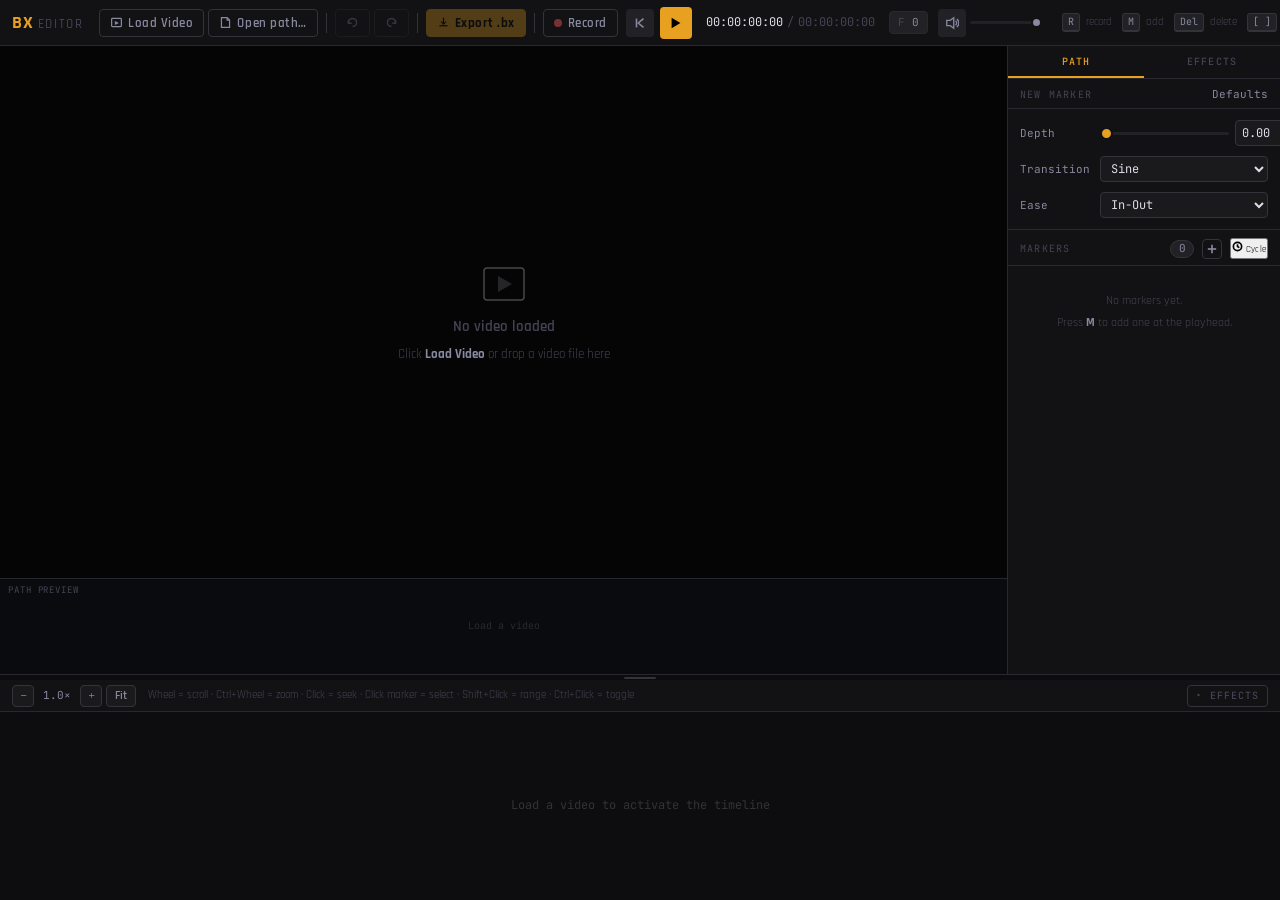
==== index.html @ e09c188d "Bug fix with Effects timeline" ====
<!DOCTYPE html>
<html lang="en">
<head>
  <meta charset="UTF-8">
  <meta name="viewport" content="width=device-width, initial-scale=1.0">
  <title>BounceX Editor</title>
  <link rel="preconnect" href="https://fonts.googleapis.com">
  <link href="https://fonts.googleapis.com/css2?family=Rajdhani:wght@400;500;600;700&family=JetBrains+Mono:wght@400;500&display=swap" rel="stylesheet">
  <link rel="stylesheet" href="editor.css">
</head>
<body>
<div class="app">

  <!-- ── Toolbar ──────────────────────────────────────── -->
  <header class="toolbar">
    <div class="toolbar-brand">
      <span class="brand-bx">BX</span><span class="brand-editor">EDITOR</span>
    </div>

    <div class="toolbar-file">
      <button class="btn btn-ghost" id="btnLoadVideo">
        <svg viewBox="0 0 16 16" fill="none" stroke="currentColor" stroke-width="1.5" width="13" height="13"><rect x="2" y="3" width="12" height="10" rx="1"/><polygon points="6,6 11,8.5 6,11" fill="currentColor" stroke="none"/></svg>
        Load Video
      </button>
      <button class="btn btn-ghost" id="btnLoadBx">
        <svg viewBox="0 0 16 16" fill="none" stroke="currentColor" stroke-width="1.5" width="13" height="13"><path d="M3 2h7l3 3v9H3z"/><polyline points="10,2 10,5 13,5"/></svg>
        Open path…
      </button>
      <div class="toolbar-sep"></div>
      <button class="btn btn-ghost btn-undo" id="btnUndo" title="Undo (Ctrl+Z)" disabled>
        <svg viewBox="0 0 16 16" fill="none" stroke="currentColor" stroke-width="1.8" width="13" height="13"><path d="M3 8 A5 5 0 1 1 8 13"/><polyline points="3,5 3,9 7,9"/></svg>
      </button>
      <button class="btn btn-ghost btn-undo" id="btnRedo" title="Redo (Ctrl+Y / Ctrl+Shift+Z)" disabled>
        <svg viewBox="0 0 16 16" fill="none" stroke="currentColor" stroke-width="1.8" width="13" height="13"><path d="M13 8 A5 5 0 1 0 8 13"/><polyline points="13,5 13,9 9,9"/></svg>
      </button>
      <div class="toolbar-sep"></div>
      <button class="btn btn-accent" id="btnExport" disabled>
        <svg viewBox="0 0 16 16" fill="none" stroke="currentColor" stroke-width="1.5" width="13" height="13"><path d="M8 2v8m-3-3 3 3 3-3"/><path d="M3 12h10"/></svg>
        <span class="export-label">Export .bx</span>
      </button>
      <div class="toolbar-sep"></div>
      <button class="btn btn-record" id="btnRecord" title="Record mode — play video and use ← ↑ → to stamp markers (R)">
        <span class="rec-dot"></span>
        <span class="rec-label">Record</span>
      </button>
      </div>

    <div class="toolbar-transport">
      <button class="transport-btn" id="btnRewind" title="Rewind to start">
        <svg viewBox="0 0 16 16" fill="none" stroke="currentColor" stroke-width="1.8" width="14" height="14"><polyline points="12,3 6,8 12,13"/><line x1="4" y1="3" x2="4" y2="13"/></svg>
      </button>
      <button class="transport-btn transport-play" id="btnPlay" title="Play / Pause (Space)">
        <svg viewBox="0 0 16 16" fill="currentColor" width="14" height="14" id="playIcon"><polygon points="3,2 13,8 3,14"/></svg>
      </button>
      <div class="transport-time">
        <span class="time-current" id="timeCurrentDisplay">00:00:00:00</span>
        <span class="time-sep">/</span>
        <span class="time-duration" id="timeDurationDisplay">00:00:00:00</span>
      </div>
      <div class="frame-badge">
        F <span id="frameDisplay">0</span>
      </div>
      <div class="volume-control">
        <button class="transport-btn" id="btnMute" title="Mute / Unmute">
          <svg viewBox="0 0 16 16" fill="none" stroke="currentColor" stroke-width="1.5" width="14" height="14" id="volIcon">
            <polygon points="2,5 6,5 10,2 10,14 6,11 2,11"/>
            <path d="M12,5.5 a3,3 0 0 1 0,5" id="volWave1"/>
            <path d="M13.5,3.5 a5.5,5.5 0 0 1 0,9" id="volWave2"/>
          </svg>
        </button>
        <input type="range" class="volume-slider" id="volumeSlider" min="0" max="1" step="0.02" value="1" title="Volume">
      </div>
    </div>

    <div class="toolbar-hints">
      <span class="hint-key">R</span><span class="hint-label">record</span>
      <span class="hint-key">M</span><span class="hint-label">add</span>
      <span class="hint-key">Del</span><span class="hint-label">delete</span>
      <span class="hint-key">[ ]</span><span class="hint-label">prev/next</span>
      <span class="hint-key">←→</span><span class="hint-label">step frame</span>
      <span class="hint-key">⌘Z</span><span class="hint-label">undo</span>
      <span class="hint-key">⌘C/V</span><span class="hint-label">copy/paste</span>
      <span class="clipboard-msg" id="clipboardMsg"></span>
    </div>
  </header>

  <!-- ── Record mode indicator bar ────────────────────────── -->
  <div class="rec-indicator" id="recIndicator" style="display:none">
    <span class="rec-indicator-dot"></span>
    RECORDING — ← 0.0 &nbsp;·&nbsp; ↑ 0.5 &nbsp;·&nbsp; → 1.0 &nbsp;·&nbsp; <kbd>Esc</kbd> or <kbd>R</kbd> to stop
  </div>

  <!-- ── Workspace ────────────────────────────────────── -->
  <div class="workspace" id="workspace">

    <!-- Viewer: video + preview -->
    <div class="viewer-panel">
      <div class="video-wrap" id="videoWrap">
        <div class="video-placeholder" id="videoPlaceholder">
          <div class="placeholder-icon">
            <svg viewBox="0 0 48 48" fill="none" stroke="currentColor" stroke-width="1.5" width="48" height="48" opacity="0.3"><rect x="4" y="8" width="40" height="32" rx="3"/><polygon points="18,16 32,24 18,32" fill="currentColor" stroke="none" opacity="0.5"/></svg>
          </div>
          <p class="placeholder-title">No video loaded</p>
          <p class="placeholder-sub">Click <strong>Load Video</strong> or drop a video file here</p>
        </div>
        <video id="mainVideo" preload="metadata"></video>
      </div>
      <div class="preview-wrap" id="previewWrap">
        <div class="preview-label">PATH PREVIEW</div>
        <canvas id="previewCanvas"></canvas>
      </div>
    </div>

    <!-- Props: marker properties + marker list -->
    <aside class="props-panel" id="propsPanel">
      <div class="props-resize-handle" id="propsResizeHandle" title="Drag to resize panel"></div>

      <!-- Tab strip -->
      <div class="props-tabs">
        <button class="props-tab active" id="tabMarker">PATH</button>
        <button class="props-tab" id="tabEffect">EFFECTS</button>
      </div>

      <!-- ── PATH tab ── -->
      <div id="propsTabMarker" style="display:flex;flex-direction:column;flex:1;min-height:0;overflow:hidden">

      <!-- Properties form -->
      <div class="props-section">
        <div class="panel-header">
          <span class="panel-title" id="propsPanelTitle">NEW MARKER</span>
          <span class="selection-label" id="selectionLabel">Defaults</span>
        </div>

        <div class="props-empty" id="propsEmpty" style="display:none">
          Select a marker to edit
        </div>

        <div class="props-form" id="propsForm">
          <div class="prop-row" id="propFrameRow" style="display:none">
            <label class="prop-label">Frame</label>
            <input type="number" class="prop-input" id="propFrame" min="0" step="1" placeholder="—" title="Scroll to adjust · Shift+Scroll = ±10">
          </div>
          <div class="prop-row">
            <label class="prop-label">Depth</label>
            <div class="prop-depth-row">
              <input type="range" class="prop-slider" id="propDepthSlider" min="0" max="1" step="0.1" value="0.5">
              <input type="text" inputmode="decimal" class="prop-input prop-num" id="propDepth" placeholder="—">
            </div>
          </div>
          <div class="prop-row">
            <label class="prop-label">Transition</label>
            <select class="prop-select" id="propTrans">
              <option value="0">Linear</option>
              <option value="1">Sine</option>
              <option value="2">Quint</option>
              <option value="3">Quart</option>
              <option value="4">Quad</option>
              <option value="5">Expo</option>
              <option value="6">Elastic</option>
              <option value="7">Cubic</option>
              <option value="8">Circ</option>
              <option value="9">Bounce</option>
              <option value="10">Back</option>
              <option value="11">Spring</option>
            </select>
          </div>
          <div class="prop-row">
            <label class="prop-label">Ease</label>
            <select class="prop-select" id="propEase">
              <option value="0">In</option>
              <option value="1">Out</option>
              <option value="2">In-Out</option>
              <option value="3">Out-In</option>
            </select>
          </div>
          <div class="prop-row prop-row-actions" id="propDeleteRow" style="display:none">
            <button class="btn btn-danger-sm" id="btnDeleteSelected">Delete Selected</button>
          </div>
        </div>
      </div>

      <div class="panel-divider"></div>

      <!-- Marker list -->
      <div class="markers-section">
        <div class="panel-header">
          <span class="panel-title">MARKERS</span>
          <span class="marker-count-badge" id="markerCountBadge">0</span>
          <button class="btn-icon-add" id="btnAddMarker" title="Add marker at current frame (M)">
            <svg viewBox="0 0 12 12" fill="none" stroke="currentColor" stroke-width="2" width="10" height="10"><line x1="6" y1="1" x2="6" y2="11"/><line x1="1" y1="6" x2="11" y2="6"/></svg>
          </button>
          <button class="btn-icon-cycle" id="btnGenerateCycle" title="Generate cycle markers at a given BPM">
            <svg viewBox="0 0 12 12" fill="none" stroke="currentColor" stroke-width="1.8" width="11" height="11"><circle cx="6" cy="6" r="4.5"/><path d="M6 3.5v2.5l2 1.2"/></svg>
            <span style="font-size:9px;letter-spacing:0.02em;line-height:1">Cycle</span>
          </button>
        </div>
        <div class="marker-list" id="markerList">
          <div class="markers-empty">No markers yet.<br>Press <strong>M</strong> to add one at the playhead.</div>
        </div>
      </div>

      </div><!-- /propsTabMarker -->

      <!-- ── EFFECTS tab ── -->
      <div id="propsTabEffect" style="display:none;flex-direction:column;flex:1;min-height:0;overflow:hidden">
        <div class="panel-header">
          <span class="panel-title">EFFECT</span>
          <span class="selection-label" id="fxSelLabel">No selection</span>
        </div>
        <div class="fx-props-empty" id="fxPropsEmpty">
          Double-click the Effects timeline<br>to add an effect, or click one<br>to select and edit it.
        </div>
        <div class="props-form fx-props-form" id="fxPropsForm" style="display:none;overflow-y:auto;flex:1"></div>
      </div><!-- /propsTabEffect -->

    </aside>
  </div>

  <!-- ── Timeline resize handle ───────────────────────── -->
  <!-- ── Effects resize handle ────────────────────────────────── -->
  <div class="timeline-resizer" id="fxResizeHandle" title="Drag to resize effects timeline" style="display:none" data-fx-handle></div>

  <!-- ── Effects Timeline (hidden by default, stacks above marker timeline) ── -->
  <div class="fx-section" id="fxSection" style="display:none">
    <div class="fx-toolbar">
      <span class="fx-section-label">EFFECTS</span>
      <div class="tl-help">Double-click empty row = add effect · Drag = move · Drag edge = resize · Del = delete</div>
    </div>
    <canvas id="fxCanvas"></canvas>
  </div>

  <div class="timeline-resizer" id="timelineResizer" title="Drag to resize timeline"></div>

  <!-- ── Timeline ─────────────────────────────────────── -->
  <div class="timeline-section" id="timelineSection">
    <div class="timeline-toolbar">
      <div class="zoom-group">
        <button class="btn-tl-zoom" id="btnZoomOut" title="Zoom out">−</button>
        <span class="zoom-label" id="zoomLabel">1.0×</span>
        <button class="btn-tl-zoom" id="btnZoomIn" title="Zoom in">+</button>
        <button class="btn-tl-fit" id="btnZoomFit">Fit</button>
      </div>
      <div class="tl-help">
        Wheel = scroll · Ctrl+Wheel = zoom · Click = seek · Click marker = select · Shift+Click = range · Ctrl+Click = toggle
      </div>
      <div style="flex:1"></div>
      <button class="btn-toggle-fx" id="btnToggleFx" title="Toggle effects timeline">▸ EFFECTS</button>
    </div>
    <div class="timeline-scroll-container" id="timelineScrollContainer">
      <canvas id="timelineCanvas"></canvas>
    </div>
  </div>

  <!-- ── Effect search popup ──────────────────────────── -->
  <div class="fx-search-popup" id="fxSearchPopup" style="display:none">
    <input type="text" class="fx-search-input" id="fxSearchInput" placeholder="Search effects…" autocomplete="off">
    <div class="fx-search-results" id="fxSearchResults"></div>
  </div>


</div><!-- /.app -->

<!-- Hidden file inputs -->
<input type="file" id="fileInputVideo" accept="video/*" hidden>
<input type="file" id="fileInputBx" accept=".bx,.bx2,.json" hidden>
<input type="file" id="fileInputFont" accept=".ttf,.otf,.woff,.woff2" hidden>



<!-- ── BPM Cycle Generator Dialog ─────────────────────────────────────────── -->
<div class="bpm-overlay" id="bpmOverlay" style="display:none">
  <div class="bpm-dialog" id="bpmDialog">
    <div class="bpm-dialog-title">Generate Cycle</div>
    <p class="bpm-dialog-desc">Places depth-0 markers from the playhead to the end of the video at the given BPM. Fractional frame offsets are accumulated so timing stays accurate over long sequences.</p>
    <div class="bpm-row">
      <label class="bpm-label" for="bpmInput">BPM</label>
      <input class="bpm-input" id="bpmInput" type="number" min="1" max="999" step="0.01" value="120" autocomplete="off">
      <button class="btn btn-ghost bpm-half" id="bpmHalve" title="Halve BPM">½</button>
      <button class="btn btn-ghost bpm-half" id="bpmDouble" title="Double BPM">×2</button>
    </div>
    <div class="bpm-row" style="margin-top:4px">
      <label class="bpm-label" for="bpmOffsetInput">Offset beats</label>
      <input class="bpm-input" id="bpmOffsetInput" type="number" min="0" step="1" value="0" title="Skip this many beats before placing the first marker (useful for pickup bars)">
    </div>
    <div class="bpm-row" style="margin-top:4px">
      <label class="bpm-label" for="bpmCountInput">Count</label>
      <input class="bpm-input" id="bpmCountInput" type="number" min="1" step="1" placeholder="all" title="Number of markers to place — leave blank to fill the entire timeline">
    </div>
    <div class="bpm-actions">
      <button class="btn btn-accent" id="bpmCreate">Create</button>
      <button class="btn btn-ghost" id="bpmCancel">Cancel</button>
      <span class="bpm-preview" id="bpmPreview"></span>
    </div>
  </div>
</div>

<script src="editor.js"></script>
</body>
</html>
---- editor.css ----
@import url('https://fonts.googleapis.com/css2?family=Rajdhani:wght@400;500;600;700&family=JetBrains+Mono:wght@400;500&display=swap');

/* ── Variables ────────────────────────────────────────────────── */
:root {
  --bg: #0c0c0e;
  --surface: #121214;
  --surface2: #1a1a1d;
  --surface3: #222226;
  --border: #28282e;
  --border2: #333339;
  --accent: #e8a020;
  --accent-dim: rgba(232, 160, 32, 0.15);
  --accent2: #3dd6c8;
  --danger: #e05050;
  --danger-dim: rgba(224, 80, 80, 0.12);
  --text: #dddde8;
  --text2: #8888a0;
  --text3: #444454;
  --mono: 'JetBrains Mono', 'Consolas', monospace;
  --ui: 'Rajdhani', 'Segoe UI', sans-serif;
  --radius: 4px;
  --tl-h: 188px;
}

/* ── Reset ────────────────────────────────────────────────────── */
*,
*::before,
*::after {
  box-sizing: border-box;
  margin: 0;
  padding: 0;
}
html,
body {
  height: 100%;
  overflow: hidden;
  background: var(--bg);
  color: var(--text);
}
body {
  font-family: var(--ui);
  font-size: 14px;
  line-height: 1.4;
}
button {
  cursor: pointer;
  font-family: var(--ui);
}
input,
select {
  font-family: var(--mono);
  color: var(--text);
  background: var(--surface2);
}
input:focus,
select:focus {
  outline: 1px solid var(--accent);
  outline-offset: -1px;
}

/* ── App layout ───────────────────────────────────────────────── */
.app {
  display: flex;
  flex-direction: column;
  height: 100vh;
  overflow: hidden;
}

/* ── Toolbar ──────────────────────────────────────────────────── */
.toolbar {
  display: flex;
  align-items: center;
  gap: 0;
  height: 46px;
  padding: 0 12px;
  background: var(--surface);
  border-bottom: 1px solid var(--border);
  flex-shrink: 0;
  gap: 8px;
}

.toolbar-brand {
  display: flex;
  align-items: baseline;
  gap: 3px;
  margin-right: 8px;
  flex-shrink: 0;
}
.brand-bx {
  font-family: var(--ui);
  font-weight: 700;
  font-size: 18px;
  letter-spacing: 0.08em;
  color: var(--accent);
}
.brand-editor {
  font-family: var(--ui);
  font-weight: 500;
  font-size: 13px;
  letter-spacing: 0.12em;
  color: var(--text3);
}

.toolbar-file {
  display: flex;
  align-items: center;
  gap: 4px;
  flex-shrink: 0;
}
.toolbar-sep {
  width: 1px;
  height: 20px;
  background: var(--border2);
  margin: 0 4px;
}

.toolbar-transport {
  display: flex;
  align-items: center;
  gap: 6px;
  margin-left: auto;
  flex-shrink: 0;
}
.transport-btn {
  display: flex;
  align-items: center;
  justify-content: center;
  width: 28px;
  height: 28px;
  border: none;
  border-radius: var(--radius);
  background: var(--surface3);
  color: var(--text2);
  transition:
    background 0.12s,
    color 0.12s;
}
.transport-btn:hover {
  background: var(--border2);
  color: var(--text);
}
.transport-play {
  width: 32px;
  height: 32px;
  background: var(--accent);
  color: #000;
}
.transport-play:hover {
  background: #f0b030;
}

.transport-time {
  display: flex;
  align-items: center;
  gap: 4px;
  font-family: var(--mono);
  font-size: 12px;
  padding: 0 8px;
}
.time-current {
  color: var(--text);
}
.time-sep {
  color: var(--text3);
}
.time-duration {
  color: var(--text3);
}

.frame-badge {
  font-family: var(--mono);
  font-size: 11px;
  color: var(--text3);
  background: var(--surface3);
  padding: 3px 8px;
  border-radius: var(--radius);
  border: 1px solid var(--border);
}
.frame-badge span {
  color: var(--text2);
}

/* ── Volume control ───────────────────────────────────────────── */
.volume-control {
  display: flex;
  align-items: center;
  gap: 4px;
  margin-left: 4px;
}
.volume-slider {
  -webkit-appearance: none;
  appearance: none;
  width: 72px;
  height: 3px;
  background: var(--surface3);
  border-radius: 2px;
  outline: none;
  cursor: pointer;
  border: none;
}
.volume-slider::-webkit-slider-thumb {
  -webkit-appearance: none;
  width: 11px;
  height: 11px;
  border-radius: 50%;
  background: var(--text2);
  cursor: pointer;
  border: 2px solid var(--surface);
  transition: background 0.1s;
}
.volume-slider::-webkit-slider-thumb:hover {
  background: var(--text);
}
.volume-slider::-moz-range-thumb {
  width: 11px;
  height: 11px;
  border-radius: 50%;
  background: var(--text2);
  border: 2px solid var(--surface);
  cursor: pointer;
}

.toolbar-hints {
  display: flex;
  align-items: center;
  gap: 6px;
  margin-left: 12px;
  flex-shrink: 0;
}
.hint-key {
  font-family: var(--mono);
  font-size: 10px;
  background: var(--surface3);
  border: 1px solid var(--border2);
  border-bottom-width: 2px;
  border-radius: 3px;
  padding: 1px 5px;
  color: var(--text2);
  white-space: nowrap;
}
.hint-label {
  font-size: 11px;
  color: var(--text3);
  margin-right: 4px;
  white-space: nowrap;
}

/* ── Buttons ──────────────────────────────────────────────────── */
.btn {
  display: inline-flex;
  align-items: center;
  gap: 5px;
  height: 28px;
  padding: 0 10px;
  border: 1px solid var(--border2);
  border-radius: var(--radius);
  font-family: var(--ui);
  font-weight: 600;
  font-size: 13px;
  letter-spacing: 0.04em;
  white-space: nowrap;
  transition:
    background 0.12s,
    color 0.12s,
    border-color 0.12s;
}
.btn-ghost {
  background: transparent;
  color: var(--text2);
}
.btn-ghost:hover {
  background: var(--surface3);
  color: var(--text);
  border-color: var(--border2);
}
.btn-undo:disabled {
  opacity: 0.3;
  cursor: not-allowed;
  pointer-events: none;
}
.btn-accent {
  background: var(--accent);
  border-color: var(--accent);
  color: #000;
  font-weight: 700;
}
.btn-accent:hover {
  background: #f0b030;
  border-color: #f0b030;
}
.btn-accent:disabled {
  opacity: 0.3;
  cursor: not-allowed;
  pointer-events: none;
}

.btn-record {
  background: transparent;
  border-color: var(--border2);
  color: var(--text2);
  gap: 6px;
}
.btn-record:hover {
  background: rgba(224, 80, 80, 0.1);
  border-color: #e05050;
  color: #e05050;
}
.btn-record.record-active {
  background: rgba(224, 80, 80, 0.15);
  border-color: #e05050;
  color: #e05050;
  animation: rec-pulse-border 1.2s ease-in-out infinite;
}
.rec-dot {
  width: 8px;
  height: 8px;
  border-radius: 50%;
  background: #e05050;
  flex-shrink: 0;
  opacity: 0.5;
  transition: opacity 0.1s;
}
.btn-record.record-active .rec-dot {
  opacity: 1;
  animation: rec-pulse-dot 1.2s ease-in-out infinite;
}
@keyframes rec-pulse-dot {
  0%,
  100% {
    opacity: 1;
  }
  50% {
    opacity: 0.3;
  }
}
@keyframes rec-pulse-border {
  0%,
  100% {
    box-shadow: 0 0 0 0 rgba(224, 80, 80, 0);
  }
  50% {
    box-shadow: 0 0 0 3px rgba(224, 80, 80, 0.18);
  }
}

/* ── Record indicator bar ─────────────────────────────────────── */
.rec-indicator {
  display: flex;
  align-items: center;
  gap: 8px;
  height: 26px;
  padding: 0 14px;
  background: rgba(224, 80, 80, 0.1);
  border-bottom: 1px solid rgba(224, 80, 80, 0.25);
  font-family: var(--mono);
  font-size: 11px;
  font-weight: 500;
  letter-spacing: 0.06em;
  color: #e07070;
  flex-shrink: 0;
}
.rec-indicator kbd {
  font-family: var(--mono);
  font-size: 10px;
  background: rgba(224, 80, 80, 0.15);
  border: 1px solid rgba(224, 80, 80, 0.3);
  border-radius: 3px;
  padding: 0 4px;
  color: #e09090;
}
.rec-indicator-dot {
  width: 7px;
  height: 7px;
  border-radius: 50%;
  background: #e05050;
  flex-shrink: 0;
  animation: rec-pulse-dot 1s ease-in-out infinite;
}

.btn-danger-sm {
  display: inline-flex;
  align-items: center;
  height: 26px;
  padding: 0 10px;
  border: 1px solid var(--danger);
  border-radius: var(--radius);
  background: var(--danger-dim);
  color: var(--danger);
  font-family: var(--ui);
  font-weight: 600;
  font-size: 12px;
  letter-spacing: 0.04em;
  transition: background 0.12s;
}
.btn-danger-sm:hover {
  background: rgba(224, 80, 80, 0.25);
}

.btn-icon-add {
  display: flex;
  align-items: center;
  justify-content: center;
  width: 20px;
  height: 20px;
  border: 1px solid var(--border2);
  border-radius: var(--radius);
  background: transparent;
  color: var(--text2);
  transition:
    background 0.12s,
    color 0.12s;
  flex-shrink: 0;
}
.btn-icon-add:hover {
  background: var(--accent-dim);
  color: var(--accent);
  border-color: var(--accent);
}

/* ── Workspace ────────────────────────────────────────────────── */
.workspace {
  display: flex;
  flex: 1;
  min-height: 0;
  overflow: hidden;
}

/* ── Viewer Panel ─────────────────────────────────────────────── */
.viewer-panel {
  display: flex;
  flex-direction: column;
  flex: 1;
  min-width: 0;
  border-right: 1px solid var(--border);
}

.video-wrap {
  flex: 1;
  min-height: 0;
  position: relative;
  background: #050506;
  display: flex;
  align-items: center;
  justify-content: center;
}

.video-placeholder {
  display: flex;
  flex-direction: column;
  align-items: center;
  gap: 8px;
  text-align: center;
  pointer-events: none;
}
.placeholder-icon {
  display: flex;
}
.placeholder-title {
  font-family: var(--ui);
  font-weight: 600;
  font-size: 15px;
  color: var(--text3);
}
.placeholder-sub {
  font-size: 13px;
  color: var(--text3);
}
.placeholder-sub strong {
  color: var(--text2);
}

#mainVideo {
  display: none;
  max-width: 100%;
  max-height: 100%;
  width: 100%;
  height: 100%;
  object-fit: contain;
}

.preview-wrap {
  height: 96px;
  flex-shrink: 0;
  position: relative;
  border-top: 1px solid var(--border);
  background: #0a0b0f;
}
.preview-label {
  position: absolute;
  top: 5px;
  left: 8px;
  font-family: var(--mono);
  font-size: 9px;
  letter-spacing: 0.1em;
  color: var(--text3);
  pointer-events: none;
  z-index: 1;
}
#previewCanvas {
  display: block;
  width: 100%;
  height: 100%;
}

/* ── Props Panel ──────────────────────────────────────────────── */
.props-panel {
  display: flex;
  flex-direction: column;
  /* width is set by JS via PROPS_W_DEFAULT — change that constant to adjust */
  flex-shrink: 0;
  min-width: 200px;
  max-width: 600px;
  min-height: 0;
  background: var(--surface);
  overflow: hidden;
  position: relative;
}

.props-resize-handle {
  position: absolute;
  left: 0;
  top: 0;
  bottom: 0;
  width: 5px;
  cursor: ew-resize;
  z-index: 10;
  background: transparent;
  transition: background 0.15s;
}
.props-resize-handle:hover,
.props-resize-handle.dragging {
  background: rgba(232, 160, 32, 0.2);
}

.panel-header {
  display: flex;
  align-items: center;
  gap: 8px;
  padding: 8px 12px 6px;
  border-bottom: 1px solid var(--border);
  flex-shrink: 0;
}
.panel-title {
  font-family: var(--mono);
  font-size: 10px;
  letter-spacing: 0.12em;
  color: var(--text3);
  flex: 1;
}
.selection-label {
  font-size: 11px;
  color: var(--text2);
  font-family: var(--mono);
}
.marker-count-badge {
  font-family: var(--mono);
  font-size: 11px;
  background: var(--surface3);
  border: 1px solid var(--border2);
  padding: 0px 6px;
  border-radius: 10px;
  color: var(--text2);
  min-width: 24px;
  text-align: center;
}

.panel-divider {
  height: 1px;
  background: var(--border);
  flex-shrink: 0;
}

/* ── Properties Section ───────────────────────────────────────── */
.props-section {
  flex-shrink: 0;
}

.props-empty {
  padding: 20px 12px;
  font-size: 12px;
  color: var(--text3);
  text-align: center;
  line-height: 1.6;
}

.props-form {
  display: flex;
  flex-direction: column;
  gap: 0;
  padding: 6px 0;
}

.prop-row {
  display: flex;
  align-items: center;
  gap: 8px;
  padding: 5px 12px;
  min-height: 30px;
}
.prop-row:hover {
  background: rgba(255, 255, 255, 0.02);
}
.prop-label {
  font-family: var(--mono);
  font-size: 11px;
  color: var(--text2);
  width: 72px;
  flex-shrink: 0;
}
.prop-input {
  flex: 1;
  height: 26px;
  padding: 0 6px;
  background: var(--surface2);
  border: 1px solid var(--border2);
  border-radius: var(--radius);
  font-size: 12px;
  color: var(--text);
}
.prop-input:disabled {
  opacity: 0.35;
  cursor: not-allowed;
}
.prop-num {
  width: 64px;
  flex: 0 0 64px;
  padding-right: 10px;
}
.prop-depth-row {
  display: flex;
  align-items: center;
  gap: 6px;
  flex: 1;
}
.prop-slider {
  flex: 1;
  -webkit-appearance: none;
  appearance: none;
  height: 3px;
  background: var(--surface3);
  border-radius: 2px;
  outline: none;
  cursor: pointer;
  border: none;
}
.prop-slider::-webkit-slider-thumb {
  -webkit-appearance: none;
  width: 13px;
  height: 13px;
  border-radius: 50%;
  background: var(--accent);
  cursor: pointer;
  border: 2px solid var(--surface);
}
.prop-slider::-moz-range-thumb {
  width: 13px;
  height: 13px;
  border-radius: 50%;
  background: var(--accent);
  border: 2px solid var(--surface);
  cursor: pointer;
}
.prop-select {
  flex: 1;
  height: 26px;
  padding: 0 6px;
  background: var(--surface2);
  border: 1px solid var(--border2);
  border-radius: var(--radius);
  font-size: 12px;
  cursor: pointer;
}
.prop-select option {
  background: var(--surface2);
}

.prop-row-actions {
  padding-top: 8px;
  padding-bottom: 8px;
}

/* ── Markers Section ──────────────────────────────────────────── */
.markers-section {
  display: flex;
  flex-direction: column;
  flex: 1;
  min-height: 0;
  overflow: hidden;
}

.marker-list {
  flex: 1;
  overflow-y: auto;
  overflow-x: hidden;
}
.marker-list::-webkit-scrollbar {
  width: 4px;
}
.marker-list::-webkit-scrollbar-track {
  background: transparent;
}
.marker-list::-webkit-scrollbar-thumb {
  background: var(--border2);
  border-radius: 2px;
}

.markers-empty {
  padding: 24px 12px;
  font-size: 12px;
  color: var(--text3);
  text-align: center;
  line-height: 1.8;
}
.markers-empty strong {
  color: var(--text2);
}

.marker-row {
  display: flex;
  align-items: center;
  gap: 6px;
  padding: 5px 10px 5px 8px;
  cursor: pointer;
  border-left: 2px solid transparent;
  transition: background 0.08s;
  min-height: 30px;
  user-select: none;
}
.marker-row:hover {
  background: var(--surface2);
}
.marker-row.selected {
  background: var(--accent-dim);
  border-left-color: var(--accent);
}
.marker-row.nearest {
  border-left-color: var(--accent2);
}

.marker-row-sel {
  width: 5px;
  height: 5px;
  border-radius: 50%;
  background: transparent;
  flex-shrink: 0;
  transition: background 0.1s;
}
.marker-row-sel.active {
  background: var(--accent);
}

.marker-row-frame {
  font-family: var(--mono);
  font-size: 11px;
  color: var(--text2);
  width: 42px;
  flex-shrink: 0;
  text-align: right;
}
.marker-row.selected .marker-row-frame {
  color: var(--accent);
}

.marker-row-depth-bar {
  flex: 1;
  height: 4px;
  background: var(--surface3);
  border-radius: 2px;
  overflow: hidden;
}
.marker-row-depth-fill {
  height: 100%;
  background: var(--accent);
  opacity: 0.5;
  border-radius: 2px;
  transition: width 0.1s;
}
.marker-row.selected .marker-row-depth-fill {
  opacity: 1;
}

.marker-row-depth-val {
  font-family: var(--mono);
  font-size: 10px;
  color: var(--text3);
  width: 30px;
  flex-shrink: 0;
  text-align: right;
}
.marker-row.selected .marker-row-depth-val {
  color: var(--text2);
}

.marker-row-ease {
  font-family: var(--mono);
  font-size: 9px;
  color: var(--text3);
  width: 56px;
  flex-shrink: 0;
  text-align: right;
  white-space: nowrap;
  overflow: hidden;
  text-overflow: ellipsis;
}

/* ── Timeline resize handle ───────────────────────────────────── */
.timeline-resizer {
  height: 6px;
  flex-shrink: 0;
  background: transparent;
  border-top: 1px solid var(--border);
  cursor: ns-resize;
  position: relative;
  z-index: 10;
  transition: background 0.15s;
}
.timeline-resizer:hover,
.timeline-resizer.dragging {
  background: rgba(232, 160, 32, 0.12);
  border-top-color: var(--accent);
}
.timeline-resizer::after {
  content: '';
  position: absolute;
  left: 50%;
  top: 50%;
  transform: translate(-50%, -50%);
  width: 32px;
  height: 2px;
  border-radius: 1px;
  background: var(--border2);
  transition:
    background 0.15s,
    width 0.15s;
}
.timeline-resizer:hover::after,
.timeline-resizer.dragging::after {
  background: var(--accent);
  width: 48px;
}

/* ── Timeline ─────────────────────────────────────────────────── */
.timeline-section {
  display: flex;
  flex-direction: column;
  flex-shrink: 0;
  /* height is set dynamically via JS */
  min-height: 80px;
  max-height: 60vh;
  background: var(--surface);
  overflow: hidden;
}

.timeline-toolbar {
  display: flex;
  align-items: center;
  gap: 12px;
  height: 32px;
  padding: 0 12px;
  border-bottom: 1px solid var(--border);
  flex-shrink: 0;
}

.zoom-group {
  display: flex;
  align-items: center;
  gap: 4px;
  flex-shrink: 0;
}
.btn-tl-zoom {
  display: flex;
  align-items: center;
  justify-content: center;
  width: 22px;
  height: 22px;
  border: 1px solid var(--border2);
  border-radius: var(--radius);
  background: var(--surface2);
  color: var(--text2);
  font-size: 14px;
  line-height: 1;
  transition:
    background 0.1s,
    color 0.1s;
}
.btn-tl-zoom:hover {
  background: var(--surface3);
  color: var(--text);
}
.zoom-label {
  font-family: var(--mono);
  font-size: 11px;
  color: var(--text2);
  width: 38px;
  text-align: center;
}
.btn-tl-fit {
  height: 22px;
  padding: 0 8px;
  border: 1px solid var(--border2);
  border-radius: var(--radius);
  background: var(--surface2);
  color: var(--text2);
  font-family: var(--ui);
  font-weight: 600;
  font-size: 12px;
  transition:
    background 0.1s,
    color 0.1s;
}
.btn-tl-fit:hover {
  background: var(--surface3);
  color: var(--text);
}

.tl-help {
  font-size: 11px;
  color: var(--text3);
  white-space: nowrap;
  overflow: hidden;
  text-overflow: ellipsis;
}

.timeline-scroll-container {
  flex: 1;
  overflow-x: hidden;
  overflow-y: hidden;
  position: relative;
}
#timelineCanvas {
  display: block;
  image-rendering: pixelated;
}

/* ── Drop highlight ───────────────────────────────────────────── */
body.dragging-over::after {
  content: 'Drop video or .bx file';
  position: fixed;
  inset: 0;
  background: rgba(232, 160, 32, 0.08);
  border: 2px dashed var(--accent);
  border-radius: 6px;
  display: flex;
  align-items: center;
  justify-content: center;
  font-family: var(--ui);
  font-size: 22px;
  font-weight: 700;
  color: var(--accent);
  letter-spacing: 0.06em;
  pointer-events: none;
  z-index: 1000;
}

/* ── Scrollbar global ─────────────────────────────────────────── */
::-webkit-scrollbar {
  width: 5px;
  height: 5px;
}
::-webkit-scrollbar-track {
  background: transparent;
}
::-webkit-scrollbar-thumb {
  background: var(--border2);
  border-radius: 3px;
}

/* ── Props panel tabs ─────────────────────────────────────────── */
.props-tabs {
  display: flex;
  flex-shrink: 0;
  border-bottom: 1px solid var(--border);
}
.props-tab {
  flex: 1;
  height: 32px;
  background: transparent;
  border: none;
  border-bottom: 2px solid transparent;
  font-family: var(--mono);
  font-size: 10px;
  font-weight: 500;
  letter-spacing: 0.12em;
  color: var(--text3);
  cursor: pointer;
  transition:
    color 0.12s,
    border-color 0.12s;
}
.props-tab:hover {
  color: var(--text2);
}
.props-tab.active {
  color: var(--accent);
  border-bottom-color: var(--accent);
}

/* ── Effects section ──────────────────────────────────────────── */
.fx-section {
  display: flex;
  flex-direction: column;
  flex-shrink: 0;
  min-height: 60px;
  max-height: 50vh;
  background: var(--surface);
  border-bottom: 1px solid var(--border);
  overflow: hidden;
}
.fx-toolbar {
  display: flex;
  align-items: center;
  gap: 10px;
  height: 28px;
  padding: 0 12px;
  border-bottom: 1px solid var(--border);
  flex-shrink: 0;
}
.fx-section-label {
  font-family: var(--mono);
  font-size: 10px;
  font-weight: 500;
  letter-spacing: 0.14em;
  color: var(--accent2);
  flex-shrink: 0;
}
#fxCanvas {
  display: block;
  flex: 1;
  min-height: 0;
  width: 100%;
}

/* ── Effects toggle button ────────────────────────────────────── */
.btn-toggle-fx {
  display: flex;
  align-items: center;
  height: 22px;
  padding: 0 8px;
  border: 1px solid var(--border2);
  border-radius: var(--radius);
  background: transparent;
  color: var(--text3);
  font-family: var(--mono);
  font-size: 10px;
  font-weight: 500;
  letter-spacing: 0.1em;
  cursor: pointer;
  transition:
    background 0.12s,
    color 0.12s,
    border-color 0.12s;
  flex-shrink: 0;
}
.btn-toggle-fx:hover {
  color: var(--text2);
  border-color: var(--border2);
  background: var(--surface2);
}
.btn-toggle-fx.active {
  color: var(--accent2);
  border-color: var(--accent2);
  background: rgba(61, 214, 200, 0.08);
}

/* ── Effect search popup ──────────────────────────────────────── */
.fx-search-popup {
  position: fixed;
  z-index: 9999;
  width: 230px;
  background: var(--surface2);
  border: 1px solid var(--border2);
  border-radius: 6px;
  box-shadow: 0 8px 32px rgba(0, 0, 0, 0.6);
  overflow: hidden;
}
.fx-search-input {
  display: block;
  width: 100%;
  height: 34px;
  padding: 0 12px;
  border: none;
  border-bottom: 1px solid var(--border);
  background: var(--surface3);
  font-family: var(--mono);
  font-size: 12px;
  color: var(--text);
}
.fx-search-input:focus {
  outline: none;
  background: var(--surface2);
}
.fx-search-results {
  padding: 4px;
  max-height: 160px;
  overflow-y: auto;
}
.fx-search-item {
  display: flex;
  align-items: center;
  gap: 8px;
  padding: 7px 8px;
  border-radius: 4px;
  cursor: pointer;
  transition: background 0.08s;
}
.fx-search-item:hover {
  background: var(--surface3);
}
.fx-search-dot {
  width: 8px;
  height: 8px;
  border-radius: 50%;
  flex-shrink: 0;
}
.fx-search-text {
  display: flex;
  flex-direction: column;
  gap: 1px;
}
.fx-search-label {
  font-family: var(--ui);
  font-weight: 600;
  font-size: 13px;
  color: var(--text);
}
.fx-search-desc {
  font-family: var(--mono);
  font-size: 10px;
  color: var(--text3);
}
.fx-search-empty {
  padding: 12px 8px;
  font-size: 12px;
  color: var(--text3);
  text-align: center;
}

/* ── Effects props ────────────────────────────────────────────── */
.fx-props-empty {
  padding: 20px 12px;
  font-size: 12px;
  color: var(--text3);
  text-align: center;
  line-height: 1.8;
}
.fx-props-form {
  flex-direction: column;
  flex: 1;
  min-height: 0;
  overflow-y: auto;
}

/* ── Color picker row ─────────────────────────────────────────── */
.prop-color {
  width: 30px;
  height: 22px;
  padding: 1px 2px;
  border: 1px solid var(--border2);
  border-radius: var(--radius);
  background: var(--surface2);
  cursor: pointer;
  flex-shrink: 0;
}
.prop-color::-webkit-color-swatch-wrapper {
  padding: 0;
}
.prop-color::-webkit-color-swatch {
  border: none;
  border-radius: 2px;
}
.prop-color-hex {
  font-family: var(--mono);
  font-size: 11px;
  color: var(--text2);
  flex: 1;
  min-width: 0;
}

/* ── Textarea prop ────────────────────────────────────────────── */
.prop-textarea {
  flex: 1;
  min-width: 0;
  resize: vertical;
  padding: 4px 6px;
  background: var(--surface2);
  border: 1px solid var(--border2);
  border-radius: var(--radius);
  font-family: var(--mono);
  font-size: 11px;
  color: var(--text);
  line-height: 1.5;
}
.prop-textarea:focus {
  outline: 1px solid var(--accent);
  outline-offset: -1px;
}
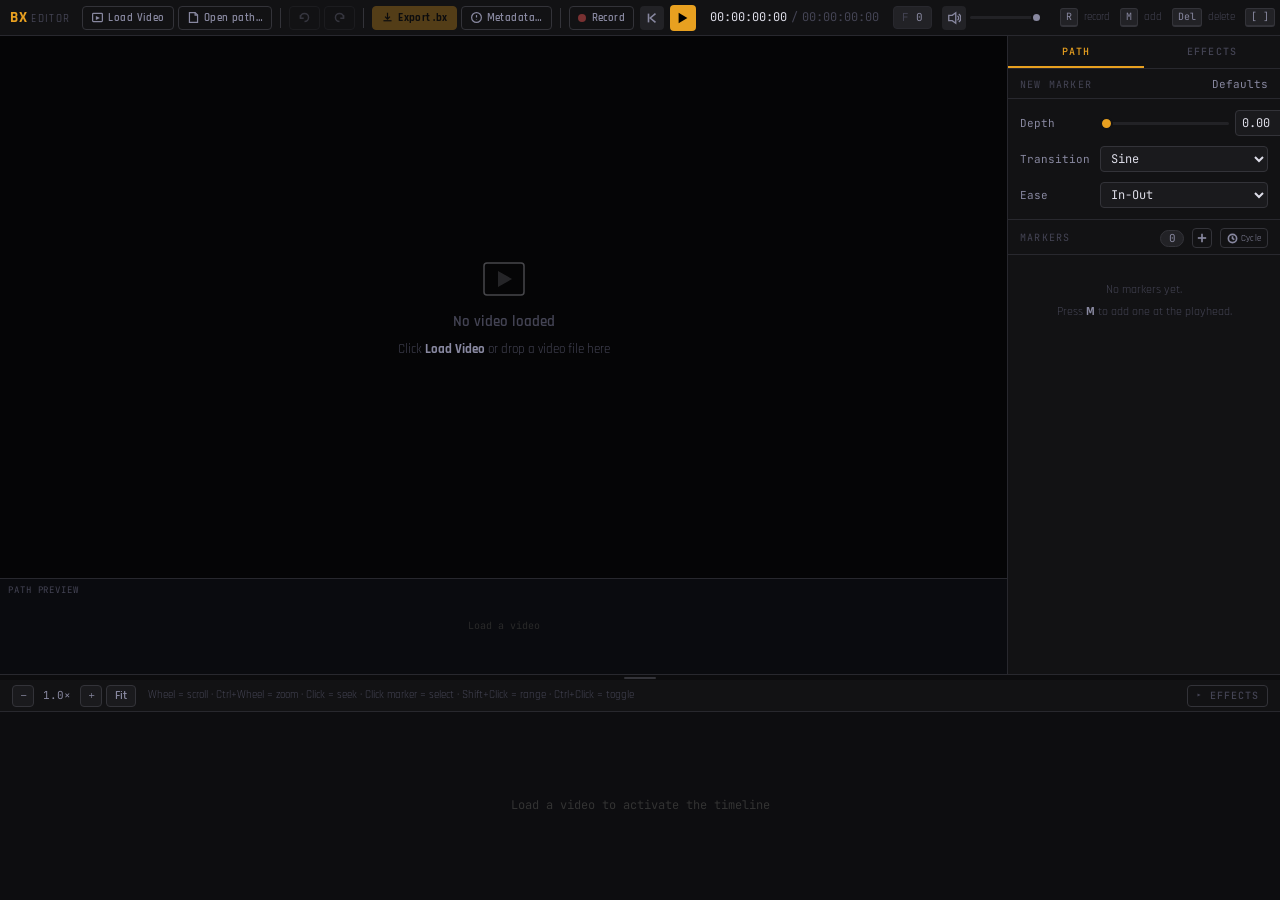
==== commit d3a23717: "Merge pull request #1 from Alunacoz/meta2 Add the ability to add metadata" ====
--- a/index.html
+++ b/index.html
@@ -37,6 +37,10 @@
       <button class="btn btn-accent" id="btnExport" disabled>
         <svg viewBox="0 0 16 16" fill="none" stroke="currentColor" stroke-width="1.5" width="13" height="13"><path d="M8 2v8m-3-3 3 3 3-3"/><path d="M3 12h10"/></svg>
         <span class="export-label">Export .bx</span>
+      </button>
+      <button class="btn btn-ghost" id="btnEditMeta" title="Edit path metadata">
+        <svg viewBox="0 0 16 16" fill="none" stroke="currentColor" stroke-width="1.5" width="13" height="13"><circle cx="8" cy="8" r="6"/><line x1="8" y1="5" x2="8" y2="8"/><line x1="8" y1="10.5" x2="8" y2="11"/></svg>
+        Metadata…
       </button>
       <div class="toolbar-sep"></div>
       <button class="btn btn-record" id="btnRecord" title="Record mode — play video and use ← ↑ → to stamp markers (R)">
@@ -294,6 +298,45 @@
   </div>
 </div>
 
+<!-- ── Metadata Editor Modal ────────────────────────────────────────── -->
+<div class="meta-overlay" id="metaOverlay" style="display:none">
+  <div class="meta-modal" id="metaModal">
+    <div class="meta-modal-header">
+      <span class="meta-modal-title">Edit Path Metadata</span>
+      <button class="meta-modal-close" id="metaClose" title="Close">✕</button>
+    </div>
+    <p class="meta-modal-desc">Embedded in the exported <code>.bx</code> file. All fields are optional.</p>
+
+    <div class="meta-fields-grid">
+      <div class="meta-field full-width">
+        <label class="meta-label" for="metaTitle">Title <span class="meta-optional">optional</span></label>
+        <input class="meta-input" id="metaTitle" type="text" placeholder="Song or video title" autocomplete="off">
+      </div>
+      <div class="meta-field">
+        <label class="meta-label" for="metaPathCreator">Path Creator <span class="meta-optional">optional</span></label>
+        <input class="meta-input" id="metaPathCreator" type="text" placeholder="Your name or handle" autocomplete="off">
+      </div>
+      <div class="meta-field">
+        <label class="meta-label" for="metaBpm">BPM <span class="meta-optional">optional</span></label>
+        <input class="meta-input" id="metaBpm" type="number" min="1" max="999" step="0.01" placeholder="e.g. 128">
+      </div>
+      <div class="meta-field full-width">
+        <label class="meta-label" for="metaRelatedMedia">Related Media <span class="meta-optional">optional</span></label>
+        <input class="meta-input" id="metaRelatedMedia" type="text" placeholder="Song name / video filename" autocomplete="off">
+      </div>
+      <div class="meta-field full-width">
+        <label class="meta-label" for="metaVideoUrl">Video URL <span class="meta-optional">optional</span></label>
+        <input class="meta-input" id="metaVideoUrl" type="url" placeholder="https://…" autocomplete="off">
+      </div>
+    </div>
+
+    <div class="meta-actions">
+      <button class="btn btn-accent" id="metaSave">Save</button>
+      <button class="btn btn-ghost" id="metaCancel">Cancel</button>
+    </div>
+  </div>
+</div>
+
 <script src="editor.js"></script>
 </body>
 </html>
--- a/editor.css
+++ b/editor.css
@@ -2,61 +2,33 @@
 
 /* ── Variables ────────────────────────────────────────────────── */
 :root {
-  --bg: #0c0c0e;
-  --surface: #121214;
+  --bg:       #0c0c0e;
+  --surface:  #121214;
   --surface2: #1a1a1d;
   --surface3: #222226;
-  --border: #28282e;
-  --border2: #333339;
-  --accent: #e8a020;
-  --accent-dim: rgba(232, 160, 32, 0.15);
-  --accent2: #3dd6c8;
-  --danger: #e05050;
-  --danger-dim: rgba(224, 80, 80, 0.12);
-  --text: #dddde8;
-  --text2: #8888a0;
-  --text3: #444454;
-  --mono: 'JetBrains Mono', 'Consolas', monospace;
-  --ui: 'Rajdhani', 'Segoe UI', sans-serif;
-  --radius: 4px;
-  --tl-h: 188px;
+  --border:   #28282e;
+  --border2:  #333339;
+  --accent:   #e8a020;
+  --accent-dim: rgba(232,160,32,0.15);
+  --accent2:  #3dd6c8;
+  --danger:   #e05050;
+  --danger-dim: rgba(224,80,80,0.12);
+  --text:     #dddde8;
+  --text2:    #8888a0;
+  --text3:    #444454;
+  --mono:     'JetBrains Mono', 'Consolas', monospace;
+  --ui:       'Rajdhani', 'Segoe UI', sans-serif;
+  --radius:   4px;
+  --tl-h:     188px;
 }
 
 /* ── Reset ────────────────────────────────────────────────────── */
-*,
-*::before,
-*::after {
-  box-sizing: border-box;
-  margin: 0;
-  padding: 0;
-}
-html,
-body {
-  height: 100%;
-  overflow: hidden;
-  background: var(--bg);
-  color: var(--text);
-}
-body {
-  font-family: var(--ui);
-  font-size: 14px;
-  line-height: 1.4;
-}
-button {
-  cursor: pointer;
-  font-family: var(--ui);
-}
-input,
-select {
-  font-family: var(--mono);
-  color: var(--text);
-  background: var(--surface2);
-}
-input:focus,
-select:focus {
-  outline: 1px solid var(--accent);
-  outline-offset: -1px;
-}
+*, *::before, *::after { box-sizing: border-box; margin: 0; padding: 0; }
+html, body { height: 100%; overflow: hidden; background: var(--bg); color: var(--text); }
+body { font-family: var(--ui); font-size: 14px; line-height: 1.4; }
+button { cursor: pointer; font-family: var(--ui); }
+input, select { font-family: var(--mono); color: var(--text); background: var(--surface2); }
+input:focus, select:focus { outline: 1px solid var(--accent); outline-offset: -1px; }
 
 /* ── App layout ───────────────────────────────────────────────── */
 .app {
@@ -71,32 +43,32 @@
   display: flex;
   align-items: center;
   gap: 0;
-  height: 46px;
-  padding: 0 12px;
+  height: 36px;
+  padding: 0 10px;
   background: var(--surface);
   border-bottom: 1px solid var(--border);
   flex-shrink: 0;
-  gap: 8px;
+  gap: 6px;
 }
 
 .toolbar-brand {
   display: flex;
   align-items: baseline;
   gap: 3px;
-  margin-right: 8px;
+  margin-right: 6px;
   flex-shrink: 0;
 }
 .brand-bx {
   font-family: var(--ui);
   font-weight: 700;
-  font-size: 18px;
+  font-size: 15px;
   letter-spacing: 0.08em;
   color: var(--accent);
 }
 .brand-editor {
   font-family: var(--ui);
   font-weight: 500;
-  font-size: 13px;
+  font-size: 11px;
   letter-spacing: 0.12em;
   color: var(--text3);
 }
@@ -125,29 +97,22 @@
   display: flex;
   align-items: center;
   justify-content: center;
-  width: 28px;
-  height: 28px;
+  width: 24px;
+  height: 24px;
   border: none;
   border-radius: var(--radius);
   background: var(--surface3);
   color: var(--text2);
-  transition:
-    background 0.12s,
-    color 0.12s;
-}
-.transport-btn:hover {
-  background: var(--border2);
-  color: var(--text);
-}
+  transition: background 0.12s, color 0.12s;
+}
+.transport-btn:hover { background: var(--border2); color: var(--text); }
 .transport-play {
-  width: 32px;
-  height: 32px;
+  width: 26px;
+  height: 26px;
   background: var(--accent);
   color: #000;
 }
-.transport-play:hover {
-  background: #f0b030;
-}
+.transport-play:hover { background: #f0b030; }
 
 .transport-time {
   display: flex;
@@ -157,15 +122,9 @@
   font-size: 12px;
   padding: 0 8px;
 }
-.time-current {
-  color: var(--text);
-}
-.time-sep {
-  color: var(--text3);
-}
-.time-duration {
-  color: var(--text3);
-}
+.time-current { color: var(--text); }
+.time-sep { color: var(--text3); }
+.time-duration { color: var(--text3); }
 
 .frame-badge {
   font-family: var(--mono);
@@ -176,9 +135,7 @@
   border-radius: var(--radius);
   border: 1px solid var(--border);
 }
-.frame-badge span {
-  color: var(--text2);
-}
+.frame-badge span { color: var(--text2); }
 
 /* ── Volume control ───────────────────────────────────────────── */
 .volume-control {
@@ -208,9 +165,7 @@
   border: 2px solid var(--surface);
   transition: background 0.1s;
 }
-.volume-slider::-webkit-slider-thumb:hover {
-  background: var(--text);
-}
+.volume-slider::-webkit-slider-thumb:hover { background: var(--text); }
 .volume-slider::-moz-range-thumb {
   width: 11px;
   height: 11px;
@@ -244,55 +199,46 @@
   margin-right: 4px;
   white-space: nowrap;
 }
+.clipboard-msg {
+  font-family: var(--mono);
+  font-size: 11px;
+  color: var(--accent2);
+  opacity: 0;
+  transition: opacity 0.3s;
+  white-space: nowrap;
+  margin-left: 6px;
+}
 
 /* ── Buttons ──────────────────────────────────────────────────── */
 .btn {
   display: inline-flex;
   align-items: center;
-  gap: 5px;
-  height: 28px;
-  padding: 0 10px;
+  gap: 4px;
+  height: 24px;
+  padding: 0 8px;
   border: 1px solid var(--border2);
   border-radius: var(--radius);
   font-family: var(--ui);
   font-weight: 600;
-  font-size: 13px;
+  font-size: 11px;
   letter-spacing: 0.04em;
   white-space: nowrap;
-  transition:
-    background 0.12s,
-    color 0.12s,
-    border-color 0.12s;
+  transition: background 0.12s, color 0.12s, border-color 0.12s;
 }
 .btn-ghost {
   background: transparent;
   color: var(--text2);
 }
-.btn-ghost:hover {
-  background: var(--surface3);
-  color: var(--text);
-  border-color: var(--border2);
-}
-.btn-undo:disabled {
-  opacity: 0.3;
-  cursor: not-allowed;
-  pointer-events: none;
-}
+.btn-ghost:hover { background: var(--surface3); color: var(--text); border-color: var(--border2); }
+.btn-undo:disabled { opacity: 0.3; cursor: not-allowed; pointer-events: none; }
 .btn-accent {
   background: var(--accent);
   border-color: var(--accent);
   color: #000;
   font-weight: 700;
 }
-.btn-accent:hover {
-  background: #f0b030;
-  border-color: #f0b030;
-}
-.btn-accent:disabled {
-  opacity: 0.3;
-  cursor: not-allowed;
-  pointer-events: none;
-}
+.btn-accent:hover { background: #f0b030; border-color: #f0b030; }
+.btn-accent:disabled { opacity: 0.3; cursor: not-allowed; pointer-events: none; }
 
 .btn-record {
   background: transparent;
@@ -300,13 +246,9 @@
   color: var(--text2);
   gap: 6px;
 }
-.btn-record:hover {
-  background: rgba(224, 80, 80, 0.1);
-  border-color: #e05050;
-  color: #e05050;
-}
+.btn-record:hover { background: rgba(224,80,80,0.1); border-color: #e05050; color: #e05050; }
 .btn-record.record-active {
-  background: rgba(224, 80, 80, 0.15);
+  background: rgba(224,80,80,0.15);
   border-color: #e05050;
   color: #e05050;
   animation: rec-pulse-border 1.2s ease-in-out infinite;
@@ -325,22 +267,12 @@
   animation: rec-pulse-dot 1.2s ease-in-out infinite;
 }
 @keyframes rec-pulse-dot {
-  0%,
-  100% {
-    opacity: 1;
-  }
-  50% {
-    opacity: 0.3;
-  }
+  0%, 100% { opacity: 1; }
+  50%       { opacity: 0.3; }
 }
 @keyframes rec-pulse-border {
-  0%,
-  100% {
-    box-shadow: 0 0 0 0 rgba(224, 80, 80, 0);
-  }
-  50% {
-    box-shadow: 0 0 0 3px rgba(224, 80, 80, 0.18);
-  }
+  0%, 100% { box-shadow: 0 0 0 0 rgba(224,80,80,0); }
+  50%       { box-shadow: 0 0 0 3px rgba(224,80,80,0.18); }
 }
 
 /* ── Record indicator bar ─────────────────────────────────────── */
@@ -350,8 +282,8 @@
   gap: 8px;
   height: 26px;
   padding: 0 14px;
-  background: rgba(224, 80, 80, 0.1);
-  border-bottom: 1px solid rgba(224, 80, 80, 0.25);
+  background: rgba(224,80,80,0.1);
+  border-bottom: 1px solid rgba(224,80,80,0.25);
   font-family: var(--mono);
   font-size: 11px;
   font-weight: 500;
@@ -362,8 +294,8 @@
 .rec-indicator kbd {
   font-family: var(--mono);
   font-size: 10px;
-  background: rgba(224, 80, 80, 0.15);
-  border: 1px solid rgba(224, 80, 80, 0.3);
+  background: rgba(224,80,80,0.15);
+  border: 1px solid rgba(224,80,80,0.3);
   border-radius: 3px;
   padding: 0 4px;
   color: #e09090;
@@ -392,9 +324,7 @@
   letter-spacing: 0.04em;
   transition: background 0.12s;
 }
-.btn-danger-sm:hover {
-  background: rgba(224, 80, 80, 0.25);
-}
+.btn-danger-sm:hover { background: rgba(224,80,80,0.25); }
 
 .btn-icon-add {
   display: flex;
@@ -406,16 +336,27 @@
   border-radius: var(--radius);
   background: transparent;
   color: var(--text2);
-  transition:
-    background 0.12s,
-    color 0.12s;
-  flex-shrink: 0;
-}
-.btn-icon-add:hover {
-  background: var(--accent-dim);
-  color: var(--accent);
-  border-color: var(--accent);
-}
+  transition: background 0.12s, color 0.12s;
+  flex-shrink: 0;
+}
+.btn-icon-add:hover { background: var(--accent-dim); color: var(--accent); border-color: var(--accent); }
+
+.btn-icon-cycle {
+  display: flex;
+  align-items: center;
+  justify-content: center;
+  gap: 3px;
+  height: 20px;
+  padding: 0 6px;
+  border: 1px solid var(--border2);
+  border-radius: var(--radius);
+  background: transparent;
+  color: var(--text2);
+  transition: background 0.12s, color 0.12s;
+  flex-shrink: 0;
+  white-space: nowrap;
+}
+.btn-icon-cycle:hover { background: var(--accent-dim); color: var(--accent); border-color: var(--accent); }
 
 /* ── Workspace ────────────────────────────────────────────────── */
 .workspace {
@@ -452,9 +393,7 @@
   text-align: center;
   pointer-events: none;
 }
-.placeholder-icon {
-  display: flex;
-}
+.placeholder-icon { display: flex; }
 .placeholder-title {
   font-family: var(--ui);
   font-weight: 600;
@@ -465,9 +404,7 @@
   font-size: 13px;
   color: var(--text3);
 }
-.placeholder-sub strong {
-  color: var(--text2);
-}
+.placeholder-sub strong { color: var(--text2); }
 
 #mainVideo {
   display: none;
@@ -529,7 +466,7 @@
 }
 .props-resize-handle:hover,
 .props-resize-handle.dragging {
-  background: rgba(232, 160, 32, 0.2);
+  background: rgba(232,160,32,0.2);
 }
 
 .panel-header {
@@ -597,9 +534,7 @@
   padding: 5px 12px;
   min-height: 30px;
 }
-.prop-row:hover {
-  background: rgba(255, 255, 255, 0.02);
-}
+.prop-row:hover { background: rgba(255,255,255,0.02); }
 .prop-label {
   font-family: var(--mono);
   font-size: 11px;
@@ -617,10 +552,7 @@
   font-size: 12px;
   color: var(--text);
 }
-.prop-input:disabled {
-  opacity: 0.35;
-  cursor: not-allowed;
-}
+.prop-input:disabled { opacity: 0.35; cursor: not-allowed; }
 .prop-num {
   width: 64px;
   flex: 0 0 64px;
@@ -670,9 +602,7 @@
   font-size: 12px;
   cursor: pointer;
 }
-.prop-select option {
-  background: var(--surface2);
-}
+.prop-select option { background: var(--surface2); }
 
 .prop-row-actions {
   padding-top: 8px;
@@ -693,16 +623,9 @@
   overflow-y: auto;
   overflow-x: hidden;
 }
-.marker-list::-webkit-scrollbar {
-  width: 4px;
-}
-.marker-list::-webkit-scrollbar-track {
-  background: transparent;
-}
-.marker-list::-webkit-scrollbar-thumb {
-  background: var(--border2);
-  border-radius: 2px;
-}
+.marker-list::-webkit-scrollbar { width: 4px; }
+.marker-list::-webkit-scrollbar-track { background: transparent; }
+.marker-list::-webkit-scrollbar-thumb { background: var(--border2); border-radius: 2px; }
 
 .markers-empty {
   padding: 24px 12px;
@@ -711,9 +634,7 @@
   text-align: center;
   line-height: 1.8;
 }
-.markers-empty strong {
-  color: var(--text2);
-}
+.markers-empty strong { color: var(--text2); }
 
 .marker-row {
   display: flex;
@@ -726,9 +647,7 @@
   min-height: 30px;
   user-select: none;
 }
-.marker-row:hover {
-  background: var(--surface2);
-}
+.marker-row:hover { background: var(--surface2); }
 .marker-row.selected {
   background: var(--accent-dim);
   border-left-color: var(--accent);
@@ -745,9 +664,7 @@
   flex-shrink: 0;
   transition: background 0.1s;
 }
-.marker-row-sel.active {
-  background: var(--accent);
-}
+.marker-row-sel.active { background: var(--accent); }
 
 .marker-row-frame {
   font-family: var(--mono);
@@ -757,9 +674,7 @@
   flex-shrink: 0;
   text-align: right;
 }
-.marker-row.selected .marker-row-frame {
-  color: var(--accent);
-}
+.marker-row.selected .marker-row-frame { color: var(--accent); }
 
 .marker-row-depth-bar {
   flex: 1;
@@ -775,9 +690,7 @@
   border-radius: 2px;
   transition: width 0.1s;
 }
-.marker-row.selected .marker-row-depth-fill {
-  opacity: 1;
-}
+.marker-row.selected .marker-row-depth-fill { opacity: 1; }
 
 .marker-row-depth-val {
   font-family: var(--mono);
@@ -787,9 +700,7 @@
   flex-shrink: 0;
   text-align: right;
 }
-.marker-row.selected .marker-row-depth-val {
-  color: var(--text2);
-}
+.marker-row.selected .marker-row-depth-val { color: var(--text2); }
 
 .marker-row-ease {
   font-family: var(--mono);
@@ -816,7 +727,7 @@
 }
 .timeline-resizer:hover,
 .timeline-resizer.dragging {
-  background: rgba(232, 160, 32, 0.12);
+  background: rgba(232,160,32,0.12);
   border-top-color: var(--accent);
 }
 .timeline-resizer::after {
@@ -829,9 +740,7 @@
   height: 2px;
   border-radius: 1px;
   background: var(--border2);
-  transition:
-    background 0.15s,
-    width 0.15s;
+  transition: background 0.15s, width 0.15s;
 }
 .timeline-resizer:hover::after,
 .timeline-resizer.dragging::after {
@@ -879,14 +788,9 @@
   color: var(--text2);
   font-size: 14px;
   line-height: 1;
-  transition:
-    background 0.1s,
-    color 0.1s;
-}
-.btn-tl-zoom:hover {
-  background: var(--surface3);
-  color: var(--text);
-}
+  transition: background 0.1s, color 0.1s;
+}
+.btn-tl-zoom:hover { background: var(--surface3); color: var(--text); }
 .zoom-label {
   font-family: var(--mono);
   font-size: 11px;
@@ -904,14 +808,9 @@
   font-family: var(--ui);
   font-weight: 600;
   font-size: 12px;
-  transition:
-    background 0.1s,
-    color 0.1s;
-}
-.btn-tl-fit:hover {
-  background: var(--surface3);
-  color: var(--text);
-}
+  transition: background 0.1s, color 0.1s;
+}
+.btn-tl-fit:hover { background: var(--surface3); color: var(--text); }
 
 .tl-help {
   font-size: 11px;
@@ -937,7 +836,7 @@
   content: 'Drop video or .bx file';
   position: fixed;
   inset: 0;
-  background: rgba(232, 160, 32, 0.08);
+  background: rgba(232,160,32,0.08);
   border: 2px dashed var(--accent);
   border-radius: 6px;
   display: flex;
@@ -953,17 +852,9 @@
 }
 
 /* ── Scrollbar global ─────────────────────────────────────────── */
-::-webkit-scrollbar {
-  width: 5px;
-  height: 5px;
-}
-::-webkit-scrollbar-track {
-  background: transparent;
-}
-::-webkit-scrollbar-thumb {
-  background: var(--border2);
-  border-radius: 3px;
-}
+::-webkit-scrollbar { width: 5px; height: 5px; }
+::-webkit-scrollbar-track { background: transparent; }
+::-webkit-scrollbar-thumb { background: var(--border2); border-radius: 3px; }
 
 /* ── Props panel tabs ─────────────────────────────────────────── */
 .props-tabs {
@@ -983,13 +874,9 @@
   letter-spacing: 0.12em;
   color: var(--text3);
   cursor: pointer;
-  transition:
-    color 0.12s,
-    border-color 0.12s;
-}
-.props-tab:hover {
-  color: var(--text2);
-}
+  transition: color 0.12s, border-color 0.12s;
+}
+.props-tab:hover { color: var(--text2); }
 .props-tab.active {
   color: var(--accent);
   border-bottom-color: var(--accent);
@@ -1045,21 +932,14 @@
   font-weight: 500;
   letter-spacing: 0.1em;
   cursor: pointer;
-  transition:
-    background 0.12s,
-    color 0.12s,
-    border-color 0.12s;
-  flex-shrink: 0;
-}
-.btn-toggle-fx:hover {
-  color: var(--text2);
-  border-color: var(--border2);
-  background: var(--surface2);
-}
+  transition: background 0.12s, color 0.12s, border-color 0.12s;
+  flex-shrink: 0;
+}
+.btn-toggle-fx:hover { color: var(--text2); border-color: var(--border2); background: var(--surface2); }
 .btn-toggle-fx.active {
   color: var(--accent2);
   border-color: var(--accent2);
-  background: rgba(61, 214, 200, 0.08);
+  background: rgba(61,214,200,0.08);
 }
 
 /* ── Effect search popup ──────────────────────────────────────── */
@@ -1070,7 +950,7 @@
   background: var(--surface2);
   border: 1px solid var(--border2);
   border-radius: 6px;
-  box-shadow: 0 8px 32px rgba(0, 0, 0, 0.6);
+  box-shadow: 0 8px 32px rgba(0,0,0,0.6);
   overflow: hidden;
 }
 .fx-search-input {
@@ -1085,15 +965,8 @@
   font-size: 12px;
   color: var(--text);
 }
-.fx-search-input:focus {
-  outline: none;
-  background: var(--surface2);
-}
-.fx-search-results {
-  padding: 4px;
-  max-height: 160px;
-  overflow-y: auto;
-}
+.fx-search-input:focus { outline: none; background: var(--surface2); }
+.fx-search-results { padding: 4px; max-height: 160px; overflow-y: auto; }
 .fx-search-item {
   display: flex;
   align-items: center;
@@ -1103,20 +976,14 @@
   cursor: pointer;
   transition: background 0.08s;
 }
-.fx-search-item:hover {
-  background: var(--surface3);
-}
+.fx-search-item:hover { background: var(--surface3); }
 .fx-search-dot {
   width: 8px;
   height: 8px;
   border-radius: 50%;
   flex-shrink: 0;
 }
-.fx-search-text {
-  display: flex;
-  flex-direction: column;
-  gap: 1px;
-}
+.fx-search-text { display: flex; flex-direction: column; gap: 1px; }
 .fx-search-label {
   font-family: var(--ui);
   font-weight: 600;
@@ -1135,6 +1002,7 @@
   text-align: center;
 }
 
+
 /* ── Effects props ────────────────────────────────────────────── */
 .fx-props-empty {
   padding: 20px 12px;
@@ -1161,13 +1029,8 @@
   cursor: pointer;
   flex-shrink: 0;
 }
-.prop-color::-webkit-color-swatch-wrapper {
-  padding: 0;
-}
-.prop-color::-webkit-color-swatch {
-  border: none;
-  border-radius: 2px;
-}
+.prop-color::-webkit-color-swatch-wrapper { padding: 0; }
+.prop-color::-webkit-color-swatch { border: none; border-radius: 2px; }
 .prop-color-hex {
   font-family: var(--mono);
   font-size: 11px;
@@ -1190,7 +1053,199 @@
   color: var(--text);
   line-height: 1.5;
 }
-.prop-textarea:focus {
-  outline: 1px solid var(--accent);
-  outline-offset: -1px;
-}
+.prop-textarea:focus { outline: 1px solid var(--accent); outline-offset: -1px; }
+
+
+/* ── BPM Generator Modal ──────────────────────────────── */
+
+/* ── BPM Cycle Generator dialog ─────────────────────────────────── */
+.bpm-overlay {
+  position: fixed;
+  inset: 0;
+  background: rgba(0,0,0,0.55);
+  display: flex;
+  align-items: center;
+  justify-content: center;
+  z-index: 9000;
+}
+.bpm-dialog {
+  background: var(--surface2);
+  border: 1px solid var(--border2);
+  border-radius: 8px;
+  width: 320px;
+  max-width: calc(100vw - 32px);
+  padding: 16px 18px 14px;
+  display: flex;
+  flex-direction: column;
+  gap: 10px;
+  box-shadow: 0 16px 48px rgba(0,0,0,0.6);
+}
+.bpm-dialog-title {
+  font-size: 12px;
+  font-weight: 700;
+  letter-spacing: 0.08em;
+  text-transform: uppercase;
+  color: var(--text);
+}
+.bpm-dialog-desc {
+  font-size: 11px;
+  color: var(--text3);
+  line-height: 1.55;
+  margin: 0;
+}
+.bpm-row {
+  display: flex;
+  align-items: center;
+  gap: 8px;
+}
+.bpm-label {
+  font-size: 11px;
+  color: var(--text3);
+  width: 72px;
+  flex-shrink: 0;
+}
+.bpm-input {
+  background: var(--surface3);
+  border: 1px solid var(--border);
+  border-radius: 4px;
+  color: var(--text);
+  font-family: var(--mono);
+  font-size: 14px;
+  font-weight: 600;
+  padding: 5px 8px;
+  width: 110px;
+  flex-shrink: 0;
+}
+.bpm-input:focus { outline: none; border-color: var(--accent); }
+.bpm-actions {
+  display: flex;
+  align-items: center;
+  gap: 8px;
+  flex-wrap: wrap;
+}
+.bpm-half {
+  height: 24px;
+  padding: 0 7px;
+  font-size: 11px;
+  flex-shrink: 0;
+}
+.bpm-preview {
+  font-size: 10px;
+  color: var(--text3);
+  font-family: var(--mono);
+  line-height: 1.5;
+  flex: 1;
+  min-width: 0;
+}
+
+/* ── Metadata Modal ──────────────────────────────────────────────── */
+.meta-overlay {
+  position: fixed;
+  inset: 0;
+  background: rgba(0,0,0,0.55);
+  display: flex;
+  align-items: center;
+  justify-content: center;
+  z-index: 9000;
+}
+.meta-modal {
+  background: var(--surface2);
+  border: 1px solid var(--border2);
+  border-radius: 8px;
+  width: 460px;
+  max-width: calc(100vw - 32px);
+  display: flex;
+  flex-direction: column;
+  gap: 0;
+  overflow: hidden;
+  box-shadow: 0 16px 48px rgba(0,0,0,0.6);
+}
+.meta-modal-header {
+  display: flex;
+  align-items: center;
+  justify-content: space-between;
+  padding: 12px 16px 10px;
+  border-bottom: 1px solid var(--border);
+}
+.meta-modal-title {
+  font-size: 12px;
+  font-weight: 700;
+  letter-spacing: 0.06em;
+  text-transform: uppercase;
+  color: var(--text2);
+}
+.meta-modal-close {
+  background: none;
+  border: none;
+  color: var(--text3);
+  cursor: pointer;
+  font-size: 14px;
+  padding: 2px 6px;
+  border-radius: 3px;
+}
+.meta-modal-close:hover { background: var(--surface3); color: var(--text); }
+.meta-modal-desc {
+  font-size: 11px;
+  color: var(--text3);
+  padding: 8px 16px 4px;
+  margin: 0;
+  line-height: 1.5;
+}
+.meta-modal-desc code {
+  font-family: var(--mono);
+  background: var(--surface3);
+  padding: 1px 4px;
+  border-radius: 3px;
+}
+.meta-fields-grid {
+  display: grid;
+  grid-template-columns: 1fr 1fr;
+  gap: 10px 14px;
+  padding: 12px 16px 8px;
+}
+.meta-field {
+  display: flex;
+  flex-direction: column;
+  gap: 4px;
+}
+.meta-field.full-width { grid-column: 1 / -1; }
+.meta-label {
+  font-family: var(--mono);
+  font-size: 10px;
+  text-transform: uppercase;
+  letter-spacing: 0.08em;
+  color: var(--text3);
+  display: flex;
+  align-items: center;
+  gap: 5px;
+}
+.meta-optional {
+  font-size: 9px;
+  letter-spacing: 0.03em;
+  color: var(--text3);
+  opacity: 0.55;
+  text-transform: none;
+  font-family: var(--ui);
+}
+.meta-input {
+  background: var(--surface3);
+  border: 1px solid var(--border);
+  border-radius: 4px;
+  color: var(--text);
+  font-family: var(--mono);
+  font-size: 12px;
+  padding: 5px 8px;
+  width: 100%;
+  box-sizing: border-box;
+  transition: border-color 0.12s;
+}
+.meta-input:focus { outline: none; border-color: var(--accent); }
+.meta-input::placeholder { color: var(--text3); opacity: 0.5; }
+.meta-actions {
+  display: flex;
+  gap: 8px;
+  justify-content: flex-end;
+  padding: 10px 16px 12px;
+  border-top: 1px solid var(--border);
+  margin-top: 4px;
+}
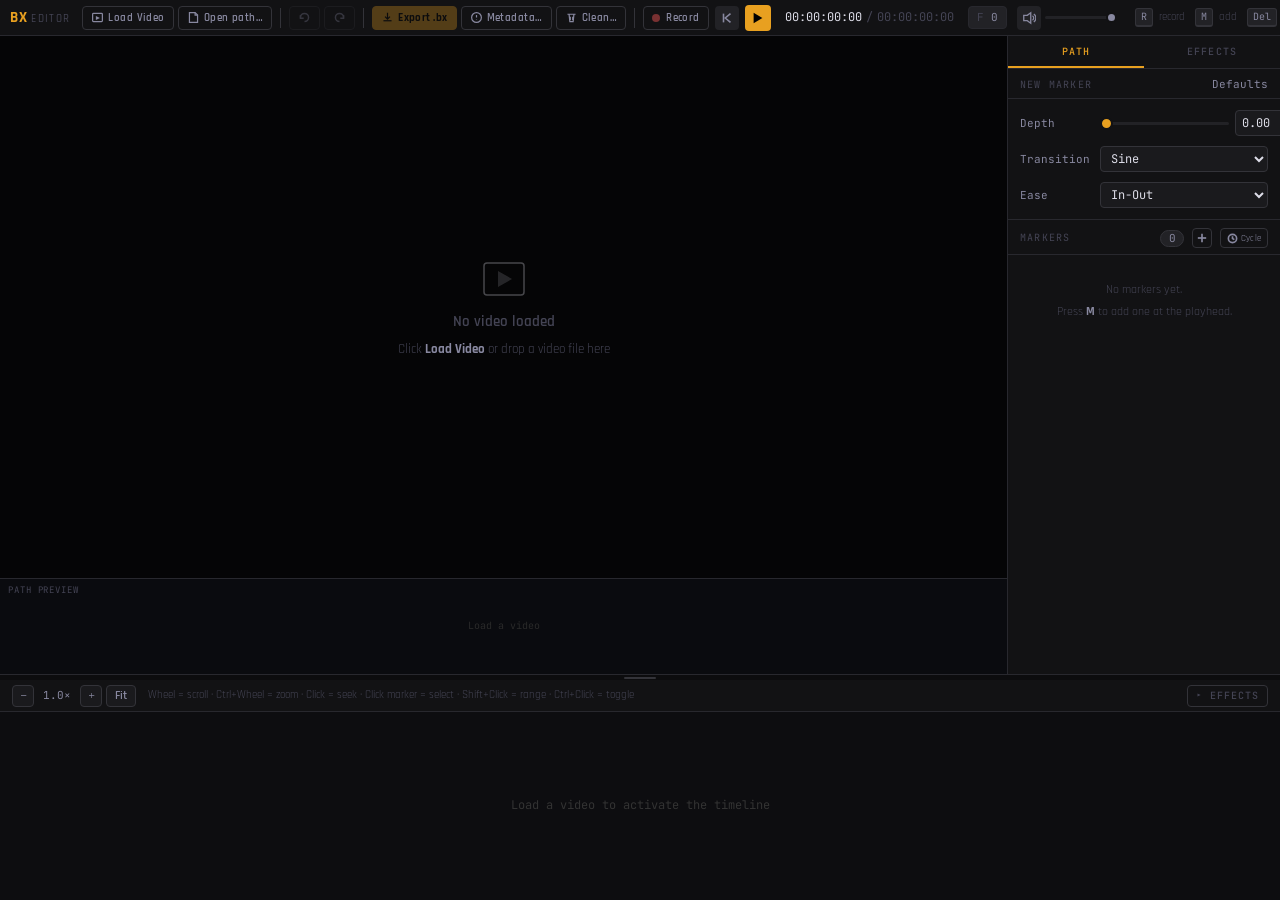
==== commit c76b351d: "Added a button named clean to remove all redundant markers" ====
--- a/index.html
+++ b/index.html
@@ -41,6 +41,10 @@
       <button class="btn btn-ghost" id="btnEditMeta" title="Edit path metadata">
         <svg viewBox="0 0 16 16" fill="none" stroke="currentColor" stroke-width="1.5" width="13" height="13"><circle cx="8" cy="8" r="6"/><line x1="8" y1="5" x2="8" y2="8"/><line x1="8" y1="10.5" x2="8" y2="11"/></svg>
         Metadata…
+      </button>
+      <button class="btn btn-ghost" id="btnClean" title="Remove redundant consecutive markers with the same depth">
+        <svg viewBox="0 0 16 16" fill="none" stroke="currentColor" stroke-width="1.5" width="13" height="13"><path d="M3 4h10M5 4l1 9h4l1-9"/><line x1="6.5" y1="7" x2="6.5" y2="11"/><line x1="9.5" y1="7" x2="9.5" y2="11"/></svg>
+        Clean…
       </button>
       <div class="toolbar-sep"></div>
       <button class="btn btn-record" id="btnRecord" title="Record mode — play video and use ← ↑ → to stamp markers (R)">
